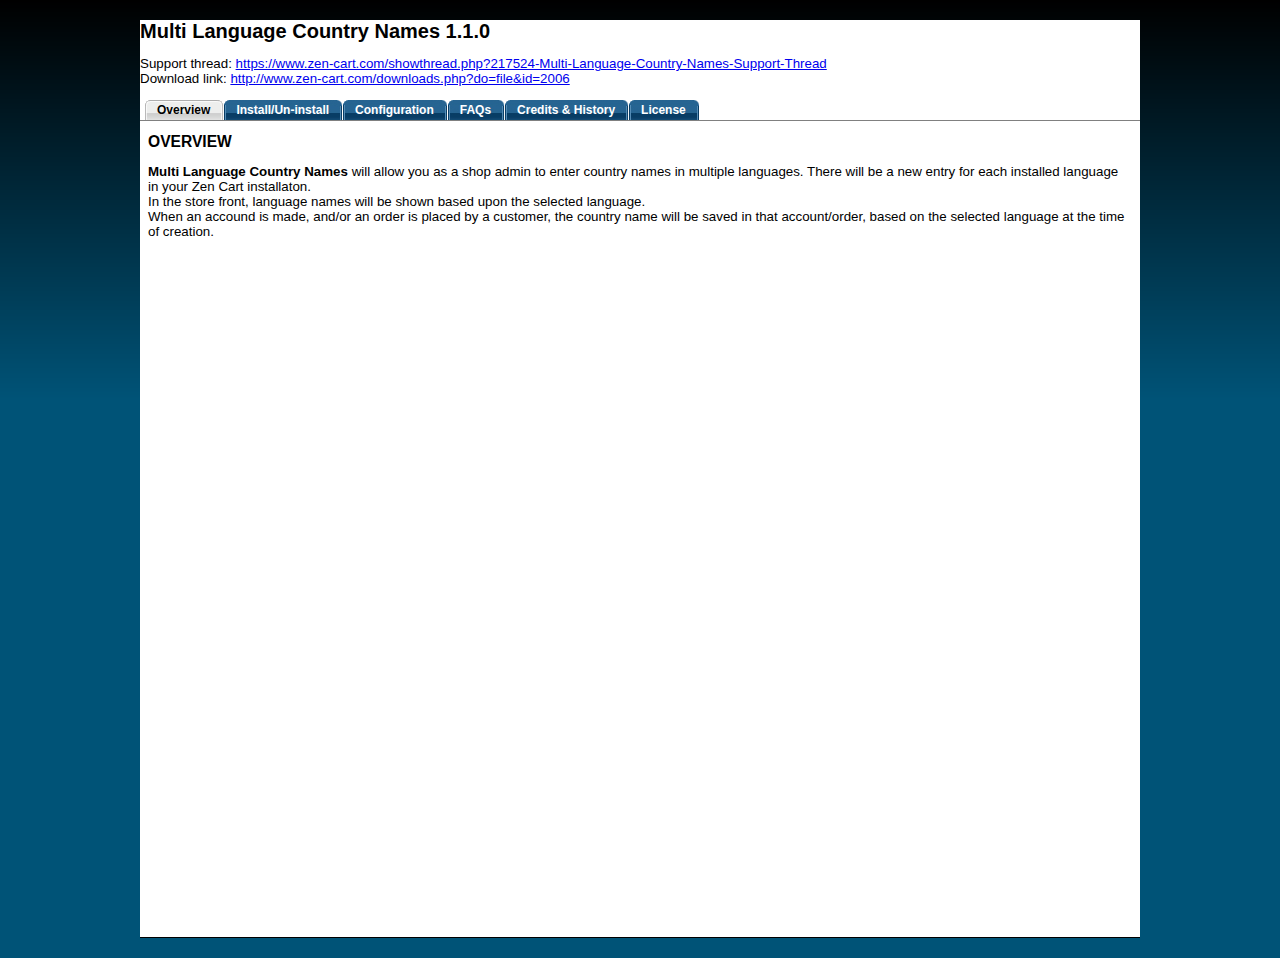
==== docs/index.html @ e466a2b8 "move to new folder structure" ====
<!DOCTYPE html>
<html>
  <head>
    <meta charset="utf-8">
    <meta http-equiv="content-language" content="en">
    <title>Multi Language Country Names 1.1.0</title>

    <link rel="stylesheet" type="text/css" href="includes/css/stylesheet.css">
    <script type="text/javascript" src="includes/jscript/jscript_tabs.js"></script>
  </head>
  <body>
    <div id="wrapper">
      <h2>Multi Language Country Names 1.1.0</h2>
      <p>Support thread: <a href="https://www.zen-cart.com/showthread.php?217524-Multi-Language-Country-Names-Support-Thread" target="_blank">https://www.zen-cart.com/showthread.php?217524-Multi-Language-Country-Names-Support-Thread</a><br />
        Download link: <a href="http://www.zen-cart.com/downloads.php?do=file&amp;id=2006" target="_blank">http://www.zen-cart.com/downloads.php?do=file&amp;id=2006</a>
      </p>
      <div id="slidetabsmenu" style="display: none;">
        <ul>
          <li> <a onClick="expandcontent('sc1', this)" href="javascript:void(0)"><span>Overview</span></a></li>
          <li> <a onClick="expandcontent('sc2', this)" href="javascript:void(0)"><span>Install/Un-install</span></a></li>
          <li> <a onClick="expandcontent('sc3', this)" href="javascript:void(0)"><span>Configuration</span></a></li>
          <li> <a onClick="expandcontent('sc4', this)" href="javascript:void(0)"><span>FAQs</span></a></li>
          <li> <a onClick="expandcontent('sc5', this)" href="javascript:void(0)"><span>Credits &amp; History</span></a></li>
          <li> <a onClick="expandcontent('sc6', this)" href="javascript:void(0)"><span>License</span></a></li>
        </ul>
      </div>
      <br style="clear: both;">

      <!--Begin tabcontainer-->
      <div id="tabcontentcontainer">

        <!--Begin sc1-->
        <div class="tabcontent" id="sc1" style="display: block;">
          <div class="textcontent">
            <h3>OVERVIEW</h3>
            <p><strong>Multi Language Country Names</strong> will allow you as a shop admin to enter country names in multiple languages. There will be a new entry for each installed language in your Zen Cart installaton.<br>
              In the store front, language names will be shown based upon the selected language.<br>
              When an accound is made, and/or an order is placed by a customer, the country name will be saved in that account/order, based on the selected language at the time of creation.</p>
          </div>
        </div>
        <!--End sc1-->

        <!--Begin sc2-->
        <div class="tabcontent" id="sc2" style="display: block;">
          <div class="textcontent">
            <h3>INSTALL/UNINSTALL</h3>
            <p><b>!!!!!BACKUP YOUR STORE BEFORE YOU BEGIN!!!!!</b></p>
            <p>Installation of the module has been made as simple as possible and shouldn't take long for any stores which have not already modified any of the core files which this module has to modify.<br>
            All changes have been clearly marked by comments like this:</p>
            <code>// BOF Zen4All Multi Language Country Names 1 of XXX<br />
             "Some code"<br />
             // EOF Zen4All Multi Language Country Names 1 of XXX</code>
            <h4><u>Installation instructions</u></h4>
            <p>Before you start you should rename all folders in the distribution named 'YOUR_TEMPLATE' to the template folder name you are using.</p>
            <p>You will find 6 folders beneath in this instalation package, one modified core files, one contains new files, one contains the sql instalation files, on contains optional files (which is empty for now), one the sql uninstall filetemplate override files, and the last , which you obviously already found, the readme.</p>
            <ol>
              <li><strong>Modified Core Files</strong><br>
              Quite a few core Zen Cart files must be modified for the multi lingual country names to work.<br>
              If any of the core files this distribution uses have already been modified (because of another third party module being installed for example) then the changes for the respective files should be applied manually by copying across the appropriate sections of code required for the Multi Language Country Names module. These sections are clearly marked (with &ldquo;// BOF Zen4All Multi Language Country Names 1 of XXX&rdquo; and &ldquo;// eof dynamic filter x of x&rdquo; comments) within the sample files provided in this distribution and should be easy enough to copy across, especially if a &ldquo;diff&rdquo; software package (such as Beyondcompare or WinMerge) is used.<br>The modified files can be found within the 'core file overrides' folder in the distribution as follows.<br /><strong>Do not  make changes to your core files without taking a copy of them first so you can replace them later if needed!</strong>
                <ul class="Steps">
                  <li>includes/classes/order.php</li>
                  <li>includes/extra_datafiles/multilanguage_country_names_database_names.php</li>
                  <li>includes/functions/functions_lookups.php</li>
                  <li>includes/modules/payment/paypalwpp.php</li>
                  <li>YOUR_ADMIN/countries.php</li>
                  <li>YOUR_ADMIN/customers.php</li>
                  <li>YOUR_ADMIN/geo_zones.php</li>
                  <li>YOUR_ADMIN/languages.php</li>
                  <li><strike>YOUR_ADMIN/linkpoint_review.php</strike>(file has been removed from Zen Cart 1.5.5)</li>
                  <li>YOUR_ADMIN/zones.php</li>
                  <li>YOUR_ADMIN/includes/functions/general.php</li>
                </ul>
              </li>
              <li><strong>New Files</strong><br />
                Copy the renamed YOUR_ADMIN folder from the 'new files' folder into your store's main directory.<br>
                The files are already in the correct directory structure, so a single drag-and-drop of the folder into the root directory for the store will put the files in the correct locations.<br>
                <STRONG>Please do not copy the files individually</STRONG> - doing so often results in files being missed out!
                <ul class="Steps">
                  <li>YOUR_ADMIN/includes/extra_datafiles/multilanguage_country_names_database_names.php</li>
                  <li>YOUR_ADMIN/includes/languages/english/extra_definitions/multi_language_country_names.php</li>
                </ul>
              </li>
              <li>
                <strong>Install</strong><br>Copy the renamed YOUR_ADMIN folder from the 'install' folder into your store's main directory.<br>
                The files are already in the correct directory structure, so a single drag-and-drop of the folder into the root directory for the store will put the files in the correct locations.<br>
                <STRONG>Please do not copy the files individually</STRONG> - doing so often results in files being missed out!
                <ul class="Steps">
                  <li>YOUR_ADMIN/includes/auto_loaders/config.multi_language_country_names.php</li>
                  <li>YOUR_ADMIN/includes/functions/extra_functions/zen_cfg_read_only.php</li>
                  <li>YOUR_ADMIN/includes/init_includes/init_multi_language_country_names.php</li>
                  <li>YOUR_ADMIN/includes/installers/multi_language_country_names/1_0_0.php</li>
                  <li>YOUR_ADMIN/includes/languages/english/extra_definitions/multi_language_country_names.php</li>
                </ul>
                <p>After copying these files, log in to your stores admin. The instalation script will now automatically create the needed database tables and settings. Also will it populate the new tables.</p>
              </li>
            </ol>
            <p><a href="#top">Back to top</a></p>
            <hr style="text-align:center; width:75%" />

            <h4><a name="uninstall-all" id="uninstall-all"></a><u>Uninstall instructions</u></h4>
            <p>If you do wish to remove the module, simply delete all the New Files loaded in step 2, delete (or replace with your original if the file was already present) Install Files loaded in step 3, then replace all the Modified Core Files loaded in step 1 with your original files.</p>
            <p>Finally, run 'uninstall.sql' to remove the configuration, and multi language country name table.</p>
            <p><a href="#top">Back to top</a></p>

          </div>
        </div>
        <!--End sc2-->

        <!--Begin sc3-->
        <div class="tabcontent" id="sc3" style="display: block;">
          <div class="textcontent">
            <h3>CONFIGURATION</h3>
            <p>Now that you have installed this module you can go to your shops admin. Open Locations / Taxes => Countries.<br /> You will see that in the right panel there are now multiple entries with flags of the selected country. Click edit, and you will be able to enter a localized name for the country name.
            <p><u><strong>Uploading a CSV</strong></u></p>
            <p>A future release is already planned, and will contain a facility to upload a csv or sql file with already translated country names.</p>
          </div>

        </div>
      </div>
      <!--End sc3-->

      <!--Begin sc4-->
      <div class="tabcontent" id="sc4" style="display: block;">
        <div class="textcontent">
          <h3>FAQs</h3>
          <p class="BackToTableOfContents"><a href="#top">Back to top</a></p>
        </div>
      </div>
      <!--End sc4-->

      <!--Begin sc5-->
      <div class="tabcontent" id="sc5" style="display: block;">
        <div class="textcontent">
          <h3>CREDITS &amp; HISTORY</h3>
          <br>
          <strong>v1.1.0</strong> by Zen4All
          <ul>
            <li>File package updated to Zen Cart Version 1.5.5</li>
          </ul>
          <br>
          <strong>v1.0.1</strong> by Zen4All
          <br>
          <ul style="margin-top:0">
            <li>fixed a typo in countries.php. FORM should have been FROM</li>
          </ul>
          <br>
          <strong>v1.0.0</strong> by Zen4All
          <br>
          <ul style="margin-top:0">
            <li>Initial release</li>
          </ul>
          <br>
          Tested on:
          <ul style="margin-top:0">
            <li>Zen Cart 1.5.5</li>
            <li>php 5.5.9</li>
            <li>MySQL 5.5.43</li>
          </ul>
        </div>
      </div>
      <!--End sc5-->

      <!--Begin sc6-->
      <div class="tabcontent" id="sc6" style="display: block;">
        <div class="textcontent">
          <h3>LICENSE</h3>
          <pre>                    GNU GENERAL PUBLIC LICENSE
                       Version 2, June 1991

 Copyright (C) 1989, 1991 Free Software Foundation, Inc., http://fsf.org/
 51 Franklin Street, Fifth Floor, Boston, MA 02110-1301 USA
 Everyone is permitted to copy and distribute verbatim copies
 of this license document, but changing it is not allowed.</pre>

          <p><strong>Always backup your shop and database before making changes.</strong></p>
        </div>
      </div>
      <!--End sc6-->

    </div>
    <!--end tabcontainer-->
    <script type="text/javascript">document.getElementById('sc2').style.display = 'none';
      document.getElementById('sc3').style.display = 'none';
      document.getElementById('sc4').style.display = 'none';
      document.getElementById('sc5').style.display = 'none';
      document.getElementById('sc6').style.display = 'none';
      ShowTabs();
      // We only show the tab links if JavaScript is available/active.
      if (document.getElementById("slidetabsmenu") != null) {
        document.getElementById('slidetabsmenu').style.display = "block";
      }
    </script>
  </body>
</html>
---- docs/includes/css/stylesheet.css ----
body, th, td {
	font-size: 10pt;
	font-family: Verdana, Helvetica, Arial, sans-serif;
	background-color: #005377;
}

body {
	margin:20px;
	background-image:url(../../images/bg.png);
	background-repeat:repeat-x;
}
body {
  text-align: center;  /* MSIE 5 doesn't center based on auto left/right margins, 
                          but 'text-align:center' does center top-level divs: */
  min-width: 1000px;      /* Specify a min-width for the body as wide as the 'wrapper'
                           element itself. This prevents negative (i.e. inaccessible)
                           left-margins in narrow browser windows when using 
                           Navigator 6+/Mozilla on Win32: */
}
#wrapper {
  background-color: #fff;
  text-align: left;    /* Reset alignment to compensate for 'text-align:center': */
  width: 1000px;        /* Specify the width of the element. This should be the same
                          as 'body min-width': */
  margin-left: auto;   /* Set left and right margins to auto, thus centering the 
                          element in the containing (body) tag: */
  margin-right: auto;
}

.regularlist li{
	padding: 5px;
}


.filelist ul{
	font-size: 8.5pt;
}

.error {
	color: #a00000;
	font-weight: bold;
}
.small_info {
	font-size: 8pt;
	color: #a0a0a0;
}
.small_info a {
	color: #606060;
	text-decoration: none;
	border-bottom: 1px dotted #606060;
}
.textcontent {
	padding: 8px;
	text-align: left;
	min-height: 800px;
	height:auto !important;
	height:800px;

}
.imageTable {
	margin: 0 40px;
	
}
.imageTable td {
	text-align: center;
	background-color: #fff;
}
.messageStackSuccess {
	padding: 8px;
	background-color: #e8f7cf;
	border: 1px solid #8ad80e;
	text-align: center;
}
.messageStackWarning, .messageStackError {
	padding: 8px;
	background-color: #ffcfcf;
	border: 1px solid #b00000;
	text-align: center;
}
.messageStackCaution {
	padding: 8px;
	background-color: #f7f0bf;
	border: 1px solid #d89000;
	text-align: center;
}
.messageStackSuccess h2, .messageStackWarning h2, .messageStackError h2, .messageStackCaution h2 {
	font-size: 12px;
	font-weight: bold;
	white-space: nowrap;
	margin: 0px;
}
.messageStackSuccess, .messageStackWarning, .messageStackError, .messageStackCaution {
	font-size: 12px;
	font-weight: bold;
	white-space: nowrap;
	margin: 4px 0 10px 0;
	width:878px;
}
h2 {
	margin:6px 0;
}
h3 {
	margin:4px 0;
}
td {
	vertical-align:top;
}

#save_preset, #presets td, #button_layout td, #format_layout td, #template_layout td, #font_layout td, #icon_layout td, #custombutton_layout td {
	font-family: Verdana, Helvetica, Arial, sans-serif;
	font-size: 10pt;
	background-color: #f0f0f0;
	padding:15px 10px;
}

.table_width {
	width:900px;
}

#button_layout {
	width:900px;
}

#format_layout {
	width:900px;
}

#template_layout {
	width:900px;
}

#font_layout {
	width:900px;
}

#icon_layout {
	width:900px;
}

#custombutton_layout {
	width:900px;
}

#button_templates {
	width:95%;
}

#presets {
	float:left;
}

.clearBoth {
	clear: both;
}
#save_preset {
	width:875px;
}
#preview {
	margin:10px 0;
}
#preview td, #presets td, #button_templates td {
	vertical-align:middle;
}
#preview td, #button_templates td {
	padding:8px 8px;
	background-color: #f0f0f0;
}
.last_row {
	background-color:red;
}
#button_layout .last_row {
	background-color:white;
}
form, input {
	margin:0;
	vertical-align:middle;
}
caption {
	text-align:left;
	font-weight:bold;
	margin-top:5px;
}
/*Tabbed Layout Styles courtesey of the Tabbed Products Pro readme file*/
#slidetabsmenu {
float:left;
width:1000px;
font-size:90%;
line-height:normal;
border-bottom: 1px solid gray;
}
* html #slidetabsmenu{ /*IE only. Add 1em spacing between menu and rest of content*/
margin-bottom: 0em;
}

#slidetabsmenu ul{
list-style-type: none;
margin:0;
margin-left: 5px;
padding:0;
}

#slidetabsmenu li{
display:inline;
margin:0;
padding:0;
}

#slidetabsmenu a {
float:left;
background:url(../../images/bw2_tab_left.gif) no-repeat left top;
background-position:0 -42px;
margin:0;
padding:0 0 0 5px;
text-decoration:none;
}

#slidetabsmenu a span {
float:left;
text-align: center;
display:block;
background:url(../../images/bw2_tab_right.gif) no-repeat right top;
background-position:100% -42px;
padding:3px 14px 3px 7px;
font-weight:bold;
/*color:#3B3B3B;*/
color: white;
}

/* Commented Backslash Hack hides rule from IE5-Mac \*/
#slidetabsmenu a span {float:none;}
/* End IE5-Mac hack */

#slidetabsmenu a:hover span {
color: red;
}

#slidetabsmenu a.current{
background-position:0 -0px;
}

#slidetabsmenu a.current span {
background-position:100% -0px;
text-align: center;
color: black;
}

#slidetabsmenu a:hover {
background-position:0% -0px;
}

#slidetabsmenu a:hover span {
background-position:100% -0px;
text-align: center;
}

.tabcontent{
border-bottom: 1px solid;
background: white;
color: black;
display:none;
width: 1000px;
}


ul.Steps {
/*list-style: none;*/
}

.Steps {
background: #FFFFC0;
/*padding: 0.5em;*/
border: 1px solid #999;
margin: 1em;
}
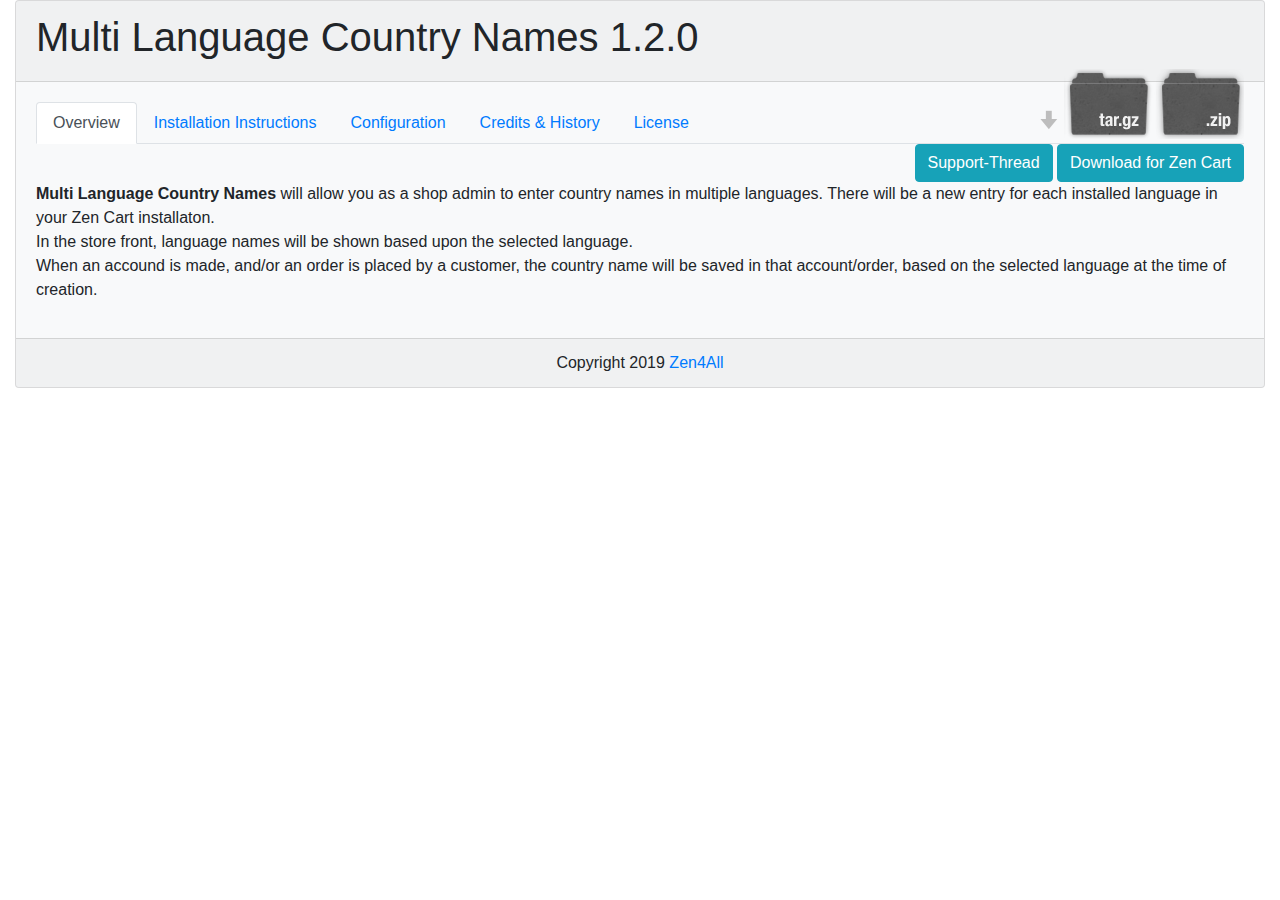
==== commit d6efb5ef: "Merge branch 'release/1.2.0'" ====
--- a/docs/index.html
+++ b/docs/index.html
@@ -1,194 +1,501 @@
-<!DOCTYPE html>
-<html>
+<!doctype html>
+<html dir="ltr" lang="en">
   <head>
     <meta charset="utf-8">
-    <meta http-equiv="content-language" content="en">
-    <title>Multi Language Country Names 1.1.0</title>
-
-    <link rel="stylesheet" type="text/css" href="includes/css/stylesheet.css">
-    <script type="text/javascript" src="includes/jscript/jscript_tabs.js"></script>
+    <meta name="viewport" content="width=device-width, initial-scale=1, shrink-to-fit=no">
+    <title>Multi Language Country Names 1.2.0</title>
+    <link href="css/font-awesome.min.css" rel="stylesheet">
+    <link href="css/bootstrap.min.css" rel="stylesheet">
+    <link href="css/style.css" rel="stylesheet">
   </head>
   <body>
-    <div id="wrapper">
-      <h2>Multi Language Country Names 1.1.0</h2>
-      <p>Support thread: <a href="https://www.zen-cart.com/showthread.php?217524-Multi-Language-Country-Names-Support-Thread" target="_blank">https://www.zen-cart.com/showthread.php?217524-Multi-Language-Country-Names-Support-Thread</a><br />
-        Download link: <a href="http://www.zen-cart.com/downloads.php?do=file&amp;id=2006" target="_blank">http://www.zen-cart.com/downloads.php?do=file&amp;id=2006</a>
-      </p>
-      <div id="slidetabsmenu" style="display: none;">
-        <ul>
-          <li> <a onClick="expandcontent('sc1', this)" href="javascript:void(0)"><span>Overview</span></a></li>
-          <li> <a onClick="expandcontent('sc2', this)" href="javascript:void(0)"><span>Install/Un-install</span></a></li>
-          <li> <a onClick="expandcontent('sc3', this)" href="javascript:void(0)"><span>Configuration</span></a></li>
-          <li> <a onClick="expandcontent('sc4', this)" href="javascript:void(0)"><span>FAQs</span></a></li>
-          <li> <a onClick="expandcontent('sc5', this)" href="javascript:void(0)"><span>Credits &amp; History</span></a></li>
-          <li> <a onClick="expandcontent('sc6', this)" href="javascript:void(0)"><span>License</span></a></li>
-        </ul>
-      </div>
-      <br style="clear: both;">
-
-      <!--Begin tabcontainer-->
-      <div id="tabcontentcontainer">
-
-        <!--Begin sc1-->
-        <div class="tabcontent" id="sc1" style="display: block;">
-          <div class="textcontent">
-            <h3>OVERVIEW</h3>
-            <p><strong>Multi Language Country Names</strong> will allow you as a shop admin to enter country names in multiple languages. There will be a new entry for each installed language in your Zen Cart installaton.<br>
-              In the store front, language names will be shown based upon the selected language.<br>
-              When an accound is made, and/or an order is placed by a customer, the country name will be saved in that account/order, based on the selected language at the time of creation.</p>
+    <div class="container-fluid">
+      <div class="card bg-light">
+        <div class="card-header">
+          <h1>Multi Language Country Names 1.2.0</h1>
+          <div class="pos_rel">
+            <div id="downloads">
+              <a class="zip_download_link" href="https://github.com/Zen4All-nl/Multi-Language-Zone-Names-for-Zen-Cart/master">Download this project as a .zip file</a>
+              <a class="tar_download_link" href="https://github.com/Zen4All-nl/Multi-Language-Zone-Names-for-Zen-Cart/tarball/master">Download this project as a tar.gz file</a>
+            </div>
           </div>
         </div>
-        <!--End sc1-->
-
-        <!--Begin sc2-->
-        <div class="tabcontent" id="sc2" style="display: block;">
-          <div class="textcontent">
-            <h3>INSTALL/UNINSTALL</h3>
-            <p><b>!!!!!BACKUP YOUR STORE BEFORE YOU BEGIN!!!!!</b></p>
-            <p>Installation of the module has been made as simple as possible and shouldn't take long for any stores which have not already modified any of the core files which this module has to modify.<br>
-            All changes have been clearly marked by comments like this:</p>
-            <code>// BOF Zen4All Multi Language Country Names 1 of XXX<br />
-             "Some code"<br />
-             // EOF Zen4All Multi Language Country Names 1 of XXX</code>
-            <h4><u>Installation instructions</u></h4>
-            <p>Before you start you should rename all folders in the distribution named 'YOUR_TEMPLATE' to the template folder name you are using.</p>
-            <p>You will find 6 folders beneath in this instalation package, one modified core files, one contains new files, one contains the sql instalation files, on contains optional files (which is empty for now), one the sql uninstall filetemplate override files, and the last , which you obviously already found, the readme.</p>
-            <ol>
-              <li><strong>Modified Core Files</strong><br>
-              Quite a few core Zen Cart files must be modified for the multi lingual country names to work.<br>
-              If any of the core files this distribution uses have already been modified (because of another third party module being installed for example) then the changes for the respective files should be applied manually by copying across the appropriate sections of code required for the Multi Language Country Names module. These sections are clearly marked (with &ldquo;// BOF Zen4All Multi Language Country Names 1 of XXX&rdquo; and &ldquo;// eof dynamic filter x of x&rdquo; comments) within the sample files provided in this distribution and should be easy enough to copy across, especially if a &ldquo;diff&rdquo; software package (such as Beyondcompare or WinMerge) is used.<br>The modified files can be found within the 'core file overrides' folder in the distribution as follows.<br /><strong>Do not  make changes to your core files without taking a copy of them first so you can replace them later if needed!</strong>
-                <ul class="Steps">
-                  <li>includes/classes/order.php</li>
-                  <li>includes/extra_datafiles/multilanguage_country_names_database_names.php</li>
-                  <li>includes/functions/functions_lookups.php</li>
-                  <li>includes/modules/payment/paypalwpp.php</li>
-                  <li>YOUR_ADMIN/countries.php</li>
-                  <li>YOUR_ADMIN/customers.php</li>
-                  <li>YOUR_ADMIN/geo_zones.php</li>
-                  <li>YOUR_ADMIN/languages.php</li>
-                  <li><strike>YOUR_ADMIN/linkpoint_review.php</strike>(file has been removed from Zen Cart 1.5.5)</li>
-                  <li>YOUR_ADMIN/zones.php</li>
-                  <li>YOUR_ADMIN/includes/functions/general.php</li>
-                </ul>
-              </li>
-              <li><strong>New Files</strong><br />
-                Copy the renamed YOUR_ADMIN folder from the 'new files' folder into your store's main directory.<br>
-                The files are already in the correct directory structure, so a single drag-and-drop of the folder into the root directory for the store will put the files in the correct locations.<br>
-                <STRONG>Please do not copy the files individually</STRONG> - doing so often results in files being missed out!
-                <ul class="Steps">
-                  <li>YOUR_ADMIN/includes/extra_datafiles/multilanguage_country_names_database_names.php</li>
-                  <li>YOUR_ADMIN/includes/languages/english/extra_definitions/multi_language_country_names.php</li>
-                </ul>
-              </li>
-              <li>
-                <strong>Install</strong><br>Copy the renamed YOUR_ADMIN folder from the 'install' folder into your store's main directory.<br>
-                The files are already in the correct directory structure, so a single drag-and-drop of the folder into the root directory for the store will put the files in the correct locations.<br>
-                <STRONG>Please do not copy the files individually</STRONG> - doing so often results in files being missed out!
-                <ul class="Steps">
-                  <li>YOUR_ADMIN/includes/auto_loaders/config.multi_language_country_names.php</li>
-                  <li>YOUR_ADMIN/includes/functions/extra_functions/zen_cfg_read_only.php</li>
-                  <li>YOUR_ADMIN/includes/init_includes/init_multi_language_country_names.php</li>
-                  <li>YOUR_ADMIN/includes/installers/multi_language_country_names/1_0_0.php</li>
-                  <li>YOUR_ADMIN/includes/languages/english/extra_definitions/multi_language_country_names.php</li>
-                </ul>
-                <p>After copying these files, log in to your stores admin. The instalation script will now automatically create the needed database tables and settings. Also will it populate the new tables.</p>
-              </li>
-            </ol>
-            <p><a href="#top">Back to top</a></p>
-            <hr style="text-align:center; width:75%" />
-
-            <h4><a name="uninstall-all" id="uninstall-all"></a><u>Uninstall instructions</u></h4>
-            <p>If you do wish to remove the module, simply delete all the New Files loaded in step 2, delete (or replace with your original if the file was already present) Install Files loaded in step 3, then replace all the Modified Core Files loaded in step 1 with your original files.</p>
-            <p>Finally, run 'uninstall.sql' to remove the configuration, and multi language country name table.</p>
-            <p><a href="#top">Back to top</a></p>
-
+        <div class="card-body">
+          <ul class="nav nav-tabs" id="Tab" role="tablist">
+            <li class="nav-item">
+              <a class="nav-link active" id="overview-tab" data-toggle="tab" href="#overview" role="tab" aria-controls="overview" aria-selected="true">Overview</a>
+            </li>
+            <li class="nav-item">
+              <a class="nav-link" id="installation-tab" data-toggle="tab" href="#installation" role="tab" aria-controls="installation" aria-selected="false">Installation Instructions</a>
+            </li>
+            <li class="nav-item">
+              <a class="nav-link" id="setup-tab" data-toggle="tab" href="#setup" role="tab" aria-controls="setup" aria-selected="false">Configuration</a>
+            </li>
+            <li class="nav-item">
+              <a class="nav-link" id="credits-tab" data-toggle="tab" href="#credits" role="tab" aria-controls="credits" aria-selected="false">Credits & History</a>
+            </li>
+            <li class="nav-item">
+              <a class="nav-link" id="license-tab" data-toggle="tab" href="#license" role="tab" aria-controls="credits" aria-selected="false">License</a>
+            </li>
+          </ul>
+          <div class="tab-content" id="TabContent">
+            <div class="text-right">
+              <a href="https://www.zen-cart.com/showthread.php?217524-Multi-Language-Country-Names-Support-Thread" title="Support Thread" target="_blank" class="btn btn-info" role="button">Support-Thread</a>
+              <a href="https://www.zen-cart.com/downloads.php?do=file&amp;id=2006" title="Download for Zen Cart" target="_blank" class="btn btn-info" role="button">Download for Zen Cart</a>
+            </div>
+            <div class="tab-pane fade show active" id="overview" role="tabpanel" aria-labelledby="overview-tab">
+              <p><strong>Multi Language Country Names</strong> will allow you as a shop admin to enter country names in multiple languages. There will be a new entry for each installed language in your Zen Cart installaton.<br>In the store front, language names will be shown based upon the selected language.<br>When an accound is made, and/or an order is placed by a customer, the country name will be saved in that account/order, based on the selected language at the time of creation.</p>
+            </div>
+            <div class="tab-pane fade" id="installation" role="tabpanel" aria-labelledby="installation-tab">
+              <h2>Installation</h2>
+              <ul class="nav nav-tabs" id="TabInstallation" role="tablist">
+                <li class="nav-item">
+                  <a class="nav-link active" id="new-install-tab" data-toggle="tab" href="#new-install" role="tab" aria-controls="new-install" aria-selected="true">New install</a>
+                </li>
+                <li class="nav-item">
+                  <a class="nav-link" id="upgrade-tab" data-toggle="tab" href="#upgrade" role="tab" aria-controls="upgrade" aria-selected="false">Upgrade</a>
+                </li>
+                <li class="nav-item">
+                  <a class="nav-link" id="un-install-tab" data-toggle="tab" href="#un-install" role="tab" aria-controls="un-install" aria-selected="false">Un-install</a>
+                </li>
+                <li class="nav-item">
+                  <a class="nav-link" id="file-list-tab" data-toggle="tab" href="#file-list" role="tab" aria-controls="file-list" aria-selected="false">File List</a>
+                </li>
+              </ul>
+              <div class="tab-content" id="TabInstallationContent">
+                <div class="tab-pane fade show active" id="new-install" role="tabpanel" aria-labelledby="new-install-tab">
+                  <h3>New install</h3>
+                  <p><b>!!!!!BACKUP YOUR STORE BEFORE YOU BEGIN!!!!!</b></p>
+                  <p>Installation of the module has been made as simple as possible and shouldn't take long for any stores which have not already modified any of the core files which this module has to modify.<br>
+                    All changes have been clearly marked by comments like this:</p>
+                  <code>// BOF Zen4All Multi Language Country Names 1 of XXX<br>
+                    "Some code"<br>
+                    // EOF Zen4All Multi Language Country Names 1 of XXX</code>
+                  <h4><u>Installation instructions</u></h4>
+                  <p>Before you start you should rename all folders in the distribution named 'YOUR_TEMPLATE' to the template folder name you are using.</p>
+                  <p>You will find 6 folders beneath in this instalation package, one modified core files, one contains new files, one contains the sql instalation files, on contains optional files (which is empty for now), one the sql uninstall filetemplate override files, and the last , which you obviously already found, the readme.</p>
+                  <ol>
+                    <li><strong>Modified Core Files</strong><br>
+                      Quite a few core Zen Cart files must be modified for the multi lingual country names to work.<br>
+                      If any of the core files this distribution uses have already been modified (because of another third party module being installed for example) then the changes for the respective files should be applied manually by copying across the appropriate sections of code required for the Multi Language Country Names module. These sections are clearly marked (with &ldquo;// BOF Zen4All Multi Language Country Names 1 of XXX&rdquo; and &ldquo;// eof dynamic filter x of x&rdquo; comments) within the sample files provided in this distribution and should be easy enough to copy across, especially if a &ldquo;diff&rdquo; software package (such as Beyondcompare or WinMerge) is used.<br>The modified files can be found within the 'core file overrides' folder in the distribution as follows.<br><strong>Do not  make changes to your core files without taking a copy of them first so you can replace them later if needed!</strong>
+                      <ul class="Steps">
+                        <li>includes/classes/order.php</li>
+                        <li>includes/extra_datafiles/multilanguage_country_names_database_names.php</li>
+                        <li>includes/functions/functions_lookups.php</li>
+                        <li>includes/modules/payment/paypalwpp.php</li>
+                        <li>YOUR_ADMIN/countries.php</li>
+                        <li>YOUR_ADMIN/customers.php</li>
+                        <li>YOUR_ADMIN/geo_zones.php</li>
+                        <li>YOUR_ADMIN/languages.php</li>
+                        <li>YOUR_ADMIN/zones.php</li>
+                        <li>YOUR_ADMIN/includes/functions/general.php</li>
+                      </ul>
+                    </li>
+                    <li><strong>New Files</strong><br>
+                      Copy the renamed YOUR_ADMIN folder from the 'new files' folder into your store's main directory.<br>
+                      The files are already in the correct directory structure, so a single drag-and-drop of the folder into the root directory for the store will put the files in the correct locations.<br>
+                      <STRONG>Please do not copy the files individually</STRONG> - doing so often results in files being missed out!
+                      <ul class="Steps">
+                        <li>YOUR_ADMIN/includes/extra_datafiles/multilanguage_country_names_database_names.php</li>
+                        <li>YOUR_ADMIN/includes/languages/english/extra_definitions/multi_language_country_names.php</li>
+                      </ul>
+                    </li>
+                    <li>
+                      <strong>Install</strong><br>Copy the renamed YOUR_ADMIN folder from the 'install' folder into your store's main directory.<br>
+                      The files are already in the correct directory structure, so a single drag-and-drop of the folder into the root directory for the store will put the files in the correct locations.<br>
+                      <STRONG>Please do not copy the files individually</STRONG> - doing so often results in files being missed out!
+                      <ul class="Steps">
+                        <li>YOUR_ADMIN/includes/auto_loaders/config.multi_language_country_names.php</li>
+                        <li>YOUR_ADMIN/includes/functions/extra_functions/zen_cfg_read_only.php</li>
+                        <li>YOUR_ADMIN/includes/init_includes/init_multi_language_country_names.php</li>
+                        <li>YOUR_ADMIN/includes/installers/multi_language_country_names/1_0_0.php</li>
+                        <li>YOUR_ADMIN/includes/languages/english/extra_definitions/multi_language_country_names.php</li>
+                      </ul>
+                      <p>After copying these files, log in to your stores admin. The instalation script will now automatically create the needed database tables and settings. Also will it populate the new tables.</p>
+                    </li>
+                  </ol>
+                </div>
+                <div class="tab-pane fade" id="upgrade" role="tabpanel" aria-labelledby="upgrade-tab">
+                  <h3>Upgrade</h3>
+                  <p>Use the list of files in the installation tab for comparison with your current installation, to see if any files have been added, or removed formthe package.<br>The easiest way is to use a file comparison program like Beyond Compare, or Winmerge.</p>
+                </div>
+                <div class="tab-pane fade" id="un-install" role="tabpanel" aria-labelledby="un-install-tab">
+                  <h3>Un-install</h3>
+                  <p>If you do wish to remove the module, simply delete all the New Files loaded in step 2, delete (or replace with your original if the file was already present) Install Files loaded in step 3, then replace all the Modified Core Files loaded in step 1 with your original files.</p>
+                  <p>Finally, run 'uninstall.sql' to remove the configuration, and multi language country name table.</p>
+                </div>
+                <div class="tab-pane fade" id="file-list" role="tabpanel" aria-labelledby="file-list-tab">
+                  <h3>File List</h3>
+                  <table class="dc" cellspacing="0" cellpadding="0">
+                    <thead>
+                      <tr class="SectionAll">
+                        <th class="DirItemHeader">Version 1.1.0</th>
+                        <th class="DirItemHeader"></th>
+                        <th class="DirItemHeader">Version 1.2.0</th>
+                        <th class="DirItemHeader">Status</th>
+                      </tr>
+                    </thead>
+                    <tbody>
+                      <tr class="SectionBegin">
+                        <td class="DirItemDefault"><i class="fa fa-folder-open DirOlderExpanded"></i> includes</td>
+                        <td class="DirItemDefault"></td>
+                        <td class="DirItemDefault"><i class="fa fa-folder-open DirNewerExpanded"></i> includes</td>
+                        <td class="DirItemDefault"></td>
+                      </tr>
+                      <tr class="SectionMiddle">
+                        <td class="DirItemDefault"><span class="text-black">├</span><i class="fa fa-folder-open DirOlderExpanded"></i> classes</td>
+                        <td class="DirItemDefault"></td>
+                        <td class="DirItemDefault"><span class="text-black">├</span><i class="fa fa-folder-open DirNewerExpanded"></i> classes</td>
+                        <td class="DirItemDefault"></td>
+                      </tr>
+                      <tr class="SectionMiddle">
+                        <td class="DirItemOlder"><span class="text-black">│└</span>order.php</td>
+                        <td class="DirItemDefault"><img src="images/ContentDifferent.png" width="28" height="16" alt="<CC>" align="middle"> </td>
+                        <td class="DirItemNewer"><span class="text-black">│└</span>order.php</td>
+                        <td class="DirItemDefault">Update core to Zen Cart 1.5.6c</td>
+                      </tr>
+                      <tr class="SectionMiddle">
+                        <td class="DirItemDefault"><span class="text-black">├</span><i class="fa fa-folder-open DirOlderExpanded"></i> extra_datafiles</td>
+                        <td class="DirItemDefault"></td>
+                        <td class="DirItemDefault"><span class="text-black">├</span><i class="fa fa-folder-open DirNewerExpanded"></i> extra_datafiles</td>
+                        <td class="DirItemDefault"></td>
+                      </tr>
+                      <tr class="SectionMiddle">
+                        <td class="DirItemOlder"><span class="text-black">│└</span>multilanguage_country_names_database_names.php</td>
+                        <td class="DirItemDefault"><img src="images/ContentSimilar.png" width="28" height="16" alt="<CC>" align="middle"> </td>
+                        <td class="DirItemNewer"><span class="text-black">│└</span>multilanguage_country_names_database_names.php</td>
+                        <td class="DirItemDefault"></td>
+                      </tr>
+                      <tr class="SectionMiddle">
+                        <td class="DirItemDefault"><span class="text-black">├</span><i class="fa fa-folder-open DirOlderExpanded"></i> functions</td>
+                        <td class="DirItemDefault"></td>
+                        <td class="DirItemDefault"><span class="text-black">├</span><i class="fa fa-folder-open DirNewerExpanded"></i> functions</td>
+                        <td class="DirItemDefault"></td>
+                      </tr>
+                      <tr class="SectionMiddle">
+                        <td class="DirItemOlder"><span class="text-black">│└</span>functions_lookups.php</td>
+                        <td class="DirItemDefault"><img src="images/ContentDifferent.png" width="28" height="16" alt="<CC>" align="middle"> </td>
+                        <td class="DirItemNewer"><span class="text-black">│└</span>functions_lookups.php</td>
+                        <td class="DirItemDefault">Update core to Zen Cart 1.5.6c</td>
+                      </tr>
+                      <tr class="SectionMiddle">
+                        <td class="DirItemDefault"><span class="text-black">└</span><i class="fa fa-folder-open DirOlderExpanded"></i> modules</td>
+                        <td class="DirItemDefault"></td>
+                        <td class="DirItemDefault"><span class="text-black">└</span><i class="fa fa-folder-open DirNewerExpanded"></i> modules</td>
+                        <td class="DirItemDefault"></td>
+                      </tr>
+                      <tr class="SectionMiddle">
+                        <td class="DirItemDefault"><span class="text-black">&nbsp;└</span><i class="fa fa-folder-open DirOlderExpanded"></i> payment</td>
+                        <td class="DirItemDefault"></td>
+                        <td class="DirItemDefault"><span class="text-black">&nbsp;└</span><i class="fa fa-folder-open DirNewerExpanded"></i> payment</td>
+                        <td class="DirItemDefault"></td>
+                      </tr>
+                      <tr class="SectionMiddle">
+                        <td class="DirItemOlder"><span class="text-black">&nbsp;&nbsp;└</span>paypalwpp.php</td>
+                        <td class="DirItemDefault"><img src="images/ContentDifferent.png" width="28" height="16" alt="<CC>" align="middle"> </td>
+                        <td class="DirItemNewer"><span class="text-black">&nbsp;&nbsp;└</span>paypalwpp.php</td>
+                        <td class="DirItemDefault">Update core to Zen Cart 1.5.6c</td>
+                      </tr>
+                      <tr class="SectionMiddle">
+                        <td class="DirItemDefault"><i class="fa fa-folder-open DirOrphanOlderExpanded"></i> YOUR_ADMIN</td>
+                        <td class="DirItemDefault"></td>
+                        <td class="DirItemDefault"><i class="fa fa-folder-open DirNewerOrphanExpanded"></i> YOUR_ADMIN</td>
+                        <td class="DirItemDefault"></td>
+                      </tr>
+                      <tr class="SectionMiddle">
+                        <td class="DirItemDefault"><span class="text-black">├</span><i class="fa fa-folder-open DirOrphanOlderExpanded"></i> includes</td>
+                        <td class="DirItemDefault"></td>
+                        <td class="DirItemDefault"><span class="text-black">├</span><i class="fa fa-folder-open DirNewerOrphanExpanded"></i> includes</td>
+                        <td class="DirItemDefault"></td>
+                      </tr>
+                      <tr class="SectionMiddle">
+                        <td class="DirItemDefault"><span class="text-black">│├</span><i class="fa fa-folder-open DirSameExpanded"></i> auto_loaders</td>
+                        <td class="DirItemDefault"></td>
+                        <td class="DirItemDefault"><span class="text-black">│├</span><i class="fa fa-folder-open DirSameExpanded"></i> auto_loaders</td>
+                        <td class="DirItemDefault"></td>
+                      </tr>
+                      <tr class="SectionMiddle">
+                        <td class="DirItemSame"><span class="text-black">││└</span>config.multi_language_country_names.php</td>
+                        <td class="DirItemDefault"><img src="images/ContentSame.png" width="28" height="16" alt="<CC>" align="middle"> </td>
+                        <td class="DirItemSame"><span class="text-black">││└</span>config.multi_language_country_names.php</td>
+                        <td class="DirItemDefault"></td>
+                      </tr>
+                      <tr class="SectionMiddle">
+                        <td class="DirItemDefault"><span class="text-black">│├</span><i class="fa fa-folder-open DirSameExpanded"></i> extra_datafiles</td>
+                        <td class="DirItemDefault"></td>
+                        <td class="DirItemDefault"><span class="text-black">│├</span><i class="fa fa-folder-open DirSameExpanded"></i> extra_datafiles</td>
+                        <td class="DirItemDefault"></td>
+                      </tr>
+                      <tr class="SectionMiddle">
+                        <td class="DirItemSame"><span class="text-black">││└</span>multilanguage_country_names_database_names.php</td>
+                        <td class="DirItemDefault"><img src="images/ContentSame.png" width="28" height="16" alt="<CC>" align="middle"> </td>
+                        <td class="DirItemSame"><span class="text-black">││└</span>multilanguage_country_names_database_names.php</td>
+                        <td class="DirItemDefault"></td>
+                      </tr>
+                      <tr class="SectionMiddle">
+                        <td class="DirItemDefault"><span class="text-black">│├</span><i class="fa fa-folder-open DirOrphanOlderExpanded"></i> functions</td>
+                        <td class="DirItemDefault"></td>
+                        <td class="DirItemDefault"><span class="text-black">│├</span><i class="fa fa-folder-open DirNewerExpanded"></i> functions</td>
+                        <td class="DirItemDefault"></td>
+                      </tr>
+                      <tr class="SectionMiddle">
+                        <td class="DirItemDefault"><span class="text-black">││├</span><i class="fa fa-folder-open DirOrphanExpanded"></i> extra_functions</td>
+                        <td class="DirItemDefault"></td>
+                        <td class="DirItemDefault"><span class="text-black">│││</span></td>
+                        <td class="DirItemDefault"></td>
+                      </tr>
+                      <tr class="SectionMiddle">
+                        <td class="DirItemOrphan"><span class="text-black">│││└</span>zen_cfg_read_only.php</td>
+                        <td class="DirItemDefault"></td>
+                        <td class="DirItemDefault"><span class="text-black">│││&nbsp;</span></td>
+                        <td class="DirItemDefault">Removed</td>
+                      </tr>
+                      <tr class="SectionMiddle">
+                        <td class="DirItemOlder"><span class="text-black">││└</span>general.php</td>
+                        <td class="DirItemDefault"><img src="images/ContentDifferent.png" width="28" height="16" alt="<CC>" align="middle"> </td>
+                        <td class="DirItemNewer"><span class="text-black">││└</span>general.php</td>
+                        <td class="DirItemDefault">Update core to Zen Cart 1.5.6c</td>
+                      </tr>
+                      <tr class="SectionMiddle">
+                        <td class="DirItemDefault"><span class="text-black">│├</span><i class="fa fa-folder-open DirOlderExpanded"></i> init_includes</td>
+                        <td class="DirItemDefault"></td>
+                        <td class="DirItemDefault"><span class="text-black">│├</span><i class="fa fa-folder-open DirNewerExpanded"></i> init_includes</td>
+                        <td class="DirItemDefault"></td>
+                      </tr>
+                      <tr class="SectionMiddle">
+                        <td class="DirItemOlder"><span class="text-black">││└</span>init_multi_language_country_names.php</td>
+                        <td class="DirItemDefault"><img src="images/ContentDifferent.png" width="28" height="16" alt="<CC>" align="middle"> </td>
+                        <td class="DirItemNewer"><span class="text-black">││└</span>init_multi_language_country_names.php</td>
+                        <td class="DirItemDefault">Update core to Zen Cart 1.5.6c</td>
+                      </tr>
+                      <tr class="SectionMiddle">
+                        <td class="DirItemDefault"><span class="text-black">│├</span><i class="fa fa-folder-open DirOlderExpanded"></i> installers</td>
+                        <td class="DirItemDefault"></td>
+                        <td class="DirItemDefault"><span class="text-black">│├</span><i class="fa fa-folder-open DirNewerOrphanExpanded"></i> installers</td>
+                        <td class="DirItemDefault"></td>
+                      </tr>
+                      <tr class="SectionMiddle">
+                        <td class="DirItemDefault"><span class="text-black">││└</span><i class="fa fa-folder-open DirOlderExpanded"></i> multi_language_country_names</td>
+                        <td class="DirItemDefault"></td>
+                        <td class="DirItemDefault"><span class="text-black">││└</span><i class="fa fa-folder-open DirNewerOrphanExpanded"></i> multi_language_country_names</td>
+                        <td class="DirItemDefault"></td>
+                      </tr>
+                      <tr class="SectionMiddle">
+                        <td class="DirItemOlder"><span class="text-black">││&nbsp;├</span>1_0_0.php</td>
+                        <td class="DirItemDefault"><img src="images/ContentDifferent.png" width="28" height="16" alt="<CC>" align="middle"> </td>
+                        <td class="DirItemNewer"><span class="text-black">││&nbsp;├</span>1_0_0.php</td>
+                        <td class="DirItemDefault">Removed pre Zen Czrt 1.5.x code</td>
+                      </tr>
+                      <tr class="SectionMiddle">
+                        <td class="DirItemSame"><span class="text-black">││&nbsp;├</span>1_0_1.php</td>
+                        <td class="DirItemDefault"><img src="images/ContentSame.png" width="28" height="16" alt="<CC>" align="middle"> </td>
+                        <td class="DirItemSame"><span class="text-black">││&nbsp;├</span>1_0_1.php</td>
+                        <td class="DirItemDefault"></td>
+                      </tr>
+                      <tr class="SectionMiddle">
+                        <td class="DirItemSame"><span class="text-black">││&nbsp;└</span>1_1_0.php</td>
+                        <td class="DirItemDefault"><img src="images/ContentSame.png" width="28" height="16" alt="<CC>" align="middle"> </td>
+                        <td class="DirItemSame"><span class="text-black">││&nbsp;├</span>1_1_0.php</td>
+                        <td class="DirItemDefault"></td>
+                      </tr>
+                      <tr class="SectionMiddle">
+                        <td class="DirItemDefault"><span class="text-black">││&nbsp;&nbsp;</span></td>
+                        <td class="DirItemDefault"></td>
+                        <td class="DirItemOrphan"><span class="text-black">││&nbsp;└</span>1_2_0.php</td>
+                        <td class="DirItemDefault">Version bump</td>
+                      </tr>
+                      <tr class="SectionMiddle">
+                        <td class="DirItemDefault"><span class="text-black">│└</span><i class="fa fa-folder-open DirOlderExpanded"></i> languages</td>
+                        <td class="DirItemDefault"></td>
+                        <td class="DirItemDefault"><span class="text-black">│└</span><i class="fa fa-folder-open DirNewerExpanded"></i> languages</td>
+                        <td class="DirItemDefault"></td>
+                      </tr>
+                      <tr class="SectionMiddle">
+                        <td class="DirItemDefault"><span class="text-black">│&nbsp;└</span><i class="fa fa-folder-open DirOlderExpanded"></i> english</td>
+                        <td class="DirItemDefault"></td>
+                        <td class="DirItemDefault"><span class="text-black">│&nbsp;└</span><i class="fa fa-folder-open DirNewerExpanded"></i> english</td>
+                        <td class="DirItemDefault"></td>
+                      </tr>
+                      <tr class="SectionMiddle">
+                        <td class="DirItemDefault"><span class="text-black">│&nbsp;&nbsp;└</span><i class="fa fa-folder-open DirOlderExpanded"></i> extra_definitions</td>
+                        <td class="DirItemDefault"></td>
+                        <td class="DirItemDefault"><span class="text-black">│&nbsp;&nbsp;└</span><i class="fa fa-folder-open DirNewerExpanded"></i> extra_definitions</td>
+                        <td class="DirItemDefault"></td>
+                      </tr>
+                      <tr class="SectionMiddle">
+                        <td class="DirItemOlder"><span class="text-black">│&nbsp;&nbsp;&nbsp;└</span>multi_language_country_names.php</td>
+                        <td class="DirItemDefault"><img src="images/ContentSimilar.png" width="28" height="16" alt="<CC>" align="middle"> </td>
+                        <td class="DirItemNewer"><span class="text-black">│&nbsp;&nbsp;&nbsp;└</span>multi_language_country_names.php</td>
+                        <td class="DirItemDefault"></td>
+                      </tr>
+                      <tr class="SectionMiddle">
+                        <td class="DirItemOlder"><span class="text-black">├</span>countries.php</td>
+                        <td class="DirItemDefault"><img src="images/ContentDifferent.png" width="28" height="16" alt="<CC>" align="middle"> </td>
+                        <td class="DirItemNewer"><span class="text-black">├</span>countries.php</td>
+                        <td class="DirItemDefault">Update core to Zen Cart 1.5.6c</td>
+                      </tr>
+                      <tr class="SectionMiddle">
+                        <td class="DirItemOlder"><span class="text-black">├</span>customers.php</td>
+                        <td class="DirItemDefault"><img src="images/ContentDifferent.png" width="28" height="16" alt="<CC>" align="middle"> </td>
+                        <td class="DirItemNewer"><span class="text-black">├</span>customers.php</td>
+                        <td class="DirItemDefault">Update core to Zen Cart 1.5.6c</td>
+                      </tr>
+                      <tr class="SectionMiddle">
+                        <td class="DirItemOlder"><span class="text-black">├</span>geo_zones.php</td>
+                        <td class="DirItemDefault"><img src="images/ContentDifferent.png" width="28" height="16" alt="<CC>" align="middle"> </td>
+                        <td class="DirItemNewer"><span class="text-black">├</span>geo_zones.php</td>
+                        <td class="DirItemDefault">Update core to Zen Cart 1.5.6c</td>
+                      </tr>
+                      <tr class="SectionMiddle">
+                        <td class="DirItemOlder"><span class="text-black">├</span>languages.php</td>
+                        <td class="DirItemDefault"><img src="images/ContentDifferent.png" width="28" height="16" alt="<CC>" align="middle"> </td>
+                        <td class="DirItemNewer"><span class="text-black">├</span>languages.php</td>
+                        <td class="DirItemDefault">Update core to Zen Cart 1.5.6c</td>
+                      </tr>
+                      <tr class="SectionEnd">
+                        <td class="DirItemOlder"><span class="text-black">└</span>zones.php</td>
+                        <td class="DirItemDefault"><img src="images/ContentDifferent.png" width="28" height="16" alt="<CC>" align="middle"> </td>
+                        <td class="DirItemNewer"><span class="text-black">└</span>zones.php</td>
+                        <td class="DirItemDefault">Update core to Zen Cart 1.5.6c</td>
+                      </tr>
+                    </tbody>
+                  </table>
+                </div>
+              </div>
+            </div>
+            <div class="tab-pane fade" id="setup" role="tabpanel" aria-labelledby="setup-tab">
+              <h2>Configuration</h2>
+              <p>Now that you have installed this module you can go to your shops admin. Open Locations / Taxes => Countries.<br> You will see that in the right panel there are now multiple entries with flags of the selected country. Click edit, and you will be able to enter a localized name for the country name.
+              <p><u><strong>Uploading a CSV</strong></u></p>
+              <p>A future release is already planned, and will contain a facility to upload a csv or sql file with already translated country names.</p>
+            </div>
+            <div class="tab-pane fade" id="credits" role="tabpanel" aria-labelledby="credits-tab">
+              <h2>Version History</h2>
+              <table>
+                <tr>
+                  <td>Version: </td>
+                  <td>&nbsp;</td>
+                  <td>1.2.0</td>
+                </tr>
+                <tr>
+                  <td>Release Date: </td>
+                  <td>&nbsp;</td>
+                  <td>10-09-2019</td>
+                </tr>
+                <tr>
+                  <td>Zen Cart Versions: </td>
+                  <td>&nbsp;</td>
+                  <td>1.5.6c</td>
+                </tr>
+                <tr>
+                  <td>Author: </td>
+                  <td>&nbsp;</td>
+                  <td><a href="https://zen4all.nl" target="_blank">Zen4All</a></td>
+                </tr>
+                <tr>
+                  <td colspan="3">
+                    <hr>
+                  </td>
+                </tr>
+                <tr>
+                  <td>Version: </td>
+                  <td>&nbsp;</td>
+                  <td>1.1.0</td>
+                </tr>
+                <tr>
+                  <td>Release Date: </td>
+                  <td>&nbsp;</td>
+                  <td>08-04-2016</td>
+                </tr>
+                <tr>
+                  <td>Zen Cart Versions: </td>
+                  <td>&nbsp;</td>
+                  <td>1.5.5</td>
+                </tr>
+                <tr>
+                  <td>Author: </td>
+                  <td>&nbsp;</td>
+                  <td><a href="https://zen4all.nl" target="_blank">Zen4All</a></td>
+                </tr>
+                <tr>
+                  <td>Changes: </td>
+                  <td>&nbsp;</td>
+                  <td>File package updated to Zen Cart Version 1.5.5</td>
+                </tr>
+                <tr>
+                  <td colspan="3">
+                    <hr>
+                  </td>
+                </tr>
+                <tr>
+                  <td>Version: </td>
+                  <td>&nbsp;</td>
+                  <td>v1.0.1</td>
+                </tr>
+                <tr>
+                  <td>Release Date: </td>
+                  <td>&nbsp;</td>
+                  <td>25-06-2015</td>
+                </tr>
+                <tr>
+                  <td>Zen Cart Versions: </td>
+                  <td>&nbsp;</td>
+                  <td>1.5.4</td>
+                </tr>
+                <tr>
+                  <td>Author: </td>
+                  <td>&nbsp;</td>
+                  <td><a href="https://zen4all.nl" target="_blank">Zen4All</a></td>
+                </tr>
+                <tr>
+                  <td>Changes: </td>
+                  <td>&nbsp;</td>
+                  <td>Fixed a typo in countries.php. FORM should have been FROM</td>
+                </tr>
+                <tr>
+                  <td colspan="3">
+                    <hr>
+                  </td>
+                </tr>
+                <tr>
+                  <td>Version: </td>
+                  <td>&nbsp;</td>
+                  <td>v1.0.0</td>
+                </tr>
+                <tr>
+                  <td>Release Date: </td>
+                  <td>&nbsp;</td>
+                  <td>15-06-2015</td>
+                </tr>
+                <tr>
+                  <td>Zen Cart Versions: </td>
+                  <td>&nbsp;</td>
+                  <td>1.5.4</td>
+                </tr>
+                <tr>
+                  <td>Author: </td>
+                  <td>&nbsp;</td>
+                  <td><a href="https://zen4all.nl" target="_blank">Zen4All</a></td>
+                </tr>
+                <tr>
+                  <td>Changes: </td>
+                  <td>&nbsp;</td>
+                  <td>Initial release</td>
+                </tr>
+              </table>
+            </div>
+            <div class="tab-pane fade" id="license" role="tabpanel" aria-labelledby="license-tab">
+              <ul>
+                <li>License: GPL 2.0 as per included <a href="../LICENSE" target="_blank">LICENSE</a></li>
+              </ul>
+            </div>
           </div>
         </div>
-        <!--End sc2-->
-
-        <!--Begin sc3-->
-        <div class="tabcontent" id="sc3" style="display: block;">
-          <div class="textcontent">
-            <h3>CONFIGURATION</h3>
-            <p>Now that you have installed this module you can go to your shops admin. Open Locations / Taxes => Countries.<br /> You will see that in the right panel there are now multiple entries with flags of the selected country. Click edit, and you will be able to enter a localized name for the country name.
-            <p><u><strong>Uploading a CSV</strong></u></p>
-            <p>A future release is already planned, and will contain a facility to upload a csv or sql file with already translated country names.</p>
-          </div>
-
-        </div>
+        <div class="card-footer text-sm-center">Copyright 2019 <a href="https://zen4all.nl" target="_blank">Zen4All</a></div>
       </div>
-      <!--End sc3-->
-
-      <!--Begin sc4-->
-      <div class="tabcontent" id="sc4" style="display: block;">
-        <div class="textcontent">
-          <h3>FAQs</h3>
-          <p class="BackToTableOfContents"><a href="#top">Back to top</a></p>
-        </div>
-      </div>
-      <!--End sc4-->
-
-      <!--Begin sc5-->
-      <div class="tabcontent" id="sc5" style="display: block;">
-        <div class="textcontent">
-          <h3>CREDITS &amp; HISTORY</h3>
-          <br>
-          <strong>v1.1.0</strong> by Zen4All
-          <ul>
-            <li>File package updated to Zen Cart Version 1.5.5</li>
-          </ul>
-          <br>
-          <strong>v1.0.1</strong> by Zen4All
-          <br>
-          <ul style="margin-top:0">
-            <li>fixed a typo in countries.php. FORM should have been FROM</li>
-          </ul>
-          <br>
-          <strong>v1.0.0</strong> by Zen4All
-          <br>
-          <ul style="margin-top:0">
-            <li>Initial release</li>
-          </ul>
-          <br>
-          Tested on:
-          <ul style="margin-top:0">
-            <li>Zen Cart 1.5.5</li>
-            <li>php 5.5.9</li>
-            <li>MySQL 5.5.43</li>
-          </ul>
-        </div>
-      </div>
-      <!--End sc5-->
-
-      <!--Begin sc6-->
-      <div class="tabcontent" id="sc6" style="display: block;">
-        <div class="textcontent">
-          <h3>LICENSE</h3>
-          <pre>                    GNU GENERAL PUBLIC LICENSE
-                       Version 2, June 1991
-
- Copyright (C) 1989, 1991 Free Software Foundation, Inc., http://fsf.org/
- 51 Franklin Street, Fifth Floor, Boston, MA 02110-1301 USA
- Everyone is permitted to copy and distribute verbatim copies
- of this license document, but changing it is not allowed.</pre>
-
-          <p><strong>Always backup your shop and database before making changes.</strong></p>
-        </div>
-      </div>
-      <!--End sc6-->
-
     </div>
-    <!--end tabcontainer-->
-    <script type="text/javascript">document.getElementById('sc2').style.display = 'none';
-      document.getElementById('sc3').style.display = 'none';
-      document.getElementById('sc4').style.display = 'none';
-      document.getElementById('sc5').style.display = 'none';
-      document.getElementById('sc6').style.display = 'none';
-      ShowTabs();
-      // We only show the tab links if JavaScript is available/active.
-      if (document.getElementById("slidetabsmenu") != null) {
-        document.getElementById('slidetabsmenu').style.display = "block";
-      }
-    </script>
+    <script src="jscript/jquery-3.3.1.min.js"></script>
+    <script src="jscript/popper.min.js"></script>
+    <script src="jscript/bootstrap.min.js"></script>
   </body>
 </html>
--- a/docs/css/style.css
+++ b/docs/css/style.css
@@ -0,0 +1,96 @@
+.Wrap {white-space: nowrap;}
+img.AutoScale {max-width: 100%; max-height: 100%;}
+td {vertical-align: top; padding-left: 4px; padding-right: 4px;}
+tr.SectionGap td {font-size: 4px; border-left: none; border-top: none; border-bottom: 1px solid #000; border-right: 1px solid #000;}
+tr.SectionAll th {border-left: none; border-top: none; border-bottom: 1px solid #000; border-right: 1px solid #000;}
+tr.SectionBegin td {border-left: none; border-top: none; border-right: 1px solid #000;}
+tr.SectionEnd td {border-left: none; border-top: none; border-bottom: 1px solid #000; border-right: 1px solid #000;}
+tr.SectionMiddle td {border-left: none; border-top: none; border-right: 1px solid #000;}
+table.dc {border-top: 1px solid #000; border-left: 1px solid #000; width: 100%;}
+table.dc tr.SectionBegin td {border-bottom: 1px solid #c0c0c0;}
+table.dc tr.SectionMiddle td {border-bottom: 1px solid #c0c0c0;}
+th.DirItemHeader {color: #000; background-color: #e7e7e7; padding-top: 8px;}
+td.DirItemDefault {color: #000; background-color: #fff;}
+td.DirItemDiff {color: #f00; background-color: #fff;}
+td.DirItemNewer {color: #f00; background-color: #fff;}
+.DirItemOlder {color: #808080; background-color: #fff;}
+.DirItemOrphan {color: #6a00d5; background-color: #fff;}
+.DirItemSame {color: #000; background-color: #fff;}
+.text-black {color: #000;}
+.DirOlderExpanded {color: #b1b1b1;}
+.DirNewerExpanded {color: #f77a7a;}
+.DirOrphanExpanded {color: #6a00d5;}
+.DirSameExpanded {color:#757575;}
+.DirOrphanOlderExpanded {
+    background: #6a00d5;
+    background: -moz-linear-gradient(-45deg, #6a00d5 50%, #b1b1b1 50%);
+    background: -webkit-linear-gradient(-45deg, #6a00d5 50%,#b1b1b1 50%);
+    background: linear-gradient(135deg, #6a00d5 50%,#b1b1b1 50%);
+    filter: progid:DXImageTransform.Microsoft.gradient( startColorstr='#6a00d5', endColorstr='#b1b1b1',GradientType=1 );
+    -webkit-text-fill-color: transparent;
+    -webkit-background-clip: text;
+    -moz-background-clip: text;
+    background-clip: text;
+}
+.DirNewerOrphanExpanded {
+    background: #f77a7a;
+    background: -moz-linear-gradient(-45deg, #f77a7a 50%, #6a00d5 50%);
+    background: -webkit-linear-gradient(-45deg, #f77a7a 50%,#6a00d5 50%);
+    background: linear-gradient(135deg, #f77a7a 50%,#6a00d5 50%);
+    filter: progid:DXImageTransform.Microsoft.gradient( startColorstr='#f77a7a', endColorstr='#6a00d5',GradientType=1 );
+    -webkit-text-fill-color: transparent;
+    -webkit-background-clip: text;
+    -moz-background-clip: text;
+    background-clip: text;
+}
+#forkme_banner {
+    display: block;
+    position: absolute;
+    top: 0;
+    right: 10px;
+    z-index: 10;
+    padding: 10px 50px 10px 10px;
+    color: #fff;
+    background: url(../images/blacktocat.png) #0090ff no-repeat 95% 50%;
+    font-weight: 700;
+    box-shadow: 0 0 10px rgba(0,0,0,0.5);
+    border-bottom-left-radius: 2px;
+    border-bottom-right-radius: 2px;
+}
+#downloads {
+    position: absolute;
+    width: 210px;
+    z-index: 10;
+    top: 0px;
+    right: 0;
+    height: 70px;
+    background: url(../images/icon_download.png) no-repeat 0% 90%;
+}
+.zip_download_link {
+    display: block;
+    float: right;
+    width: 90px;
+    height: 70px;
+    text-indent: -5000px;
+    overflow: hidden;
+    background: url(../images/sprite_download.png) no-repeat bottom left;
+}
+.tar_download_link {
+    display: block;
+    float: right;
+    width: 90px;
+    height: 70px;
+    text-indent: -5000px;
+    overflow: hidden;
+    background: url(../images/sprite_download.png) no-repeat bottom right;
+    margin-left: 10px;
+}
+.zip_download_link:hover {
+    background: url(../images/sprite_download.png) no-repeat top left;
+}
+.tar_download_link:hover {
+    background: url(../images/sprite_download.png) no-repeat top right;
+}
+.pos_rel {
+    position: relative
+}